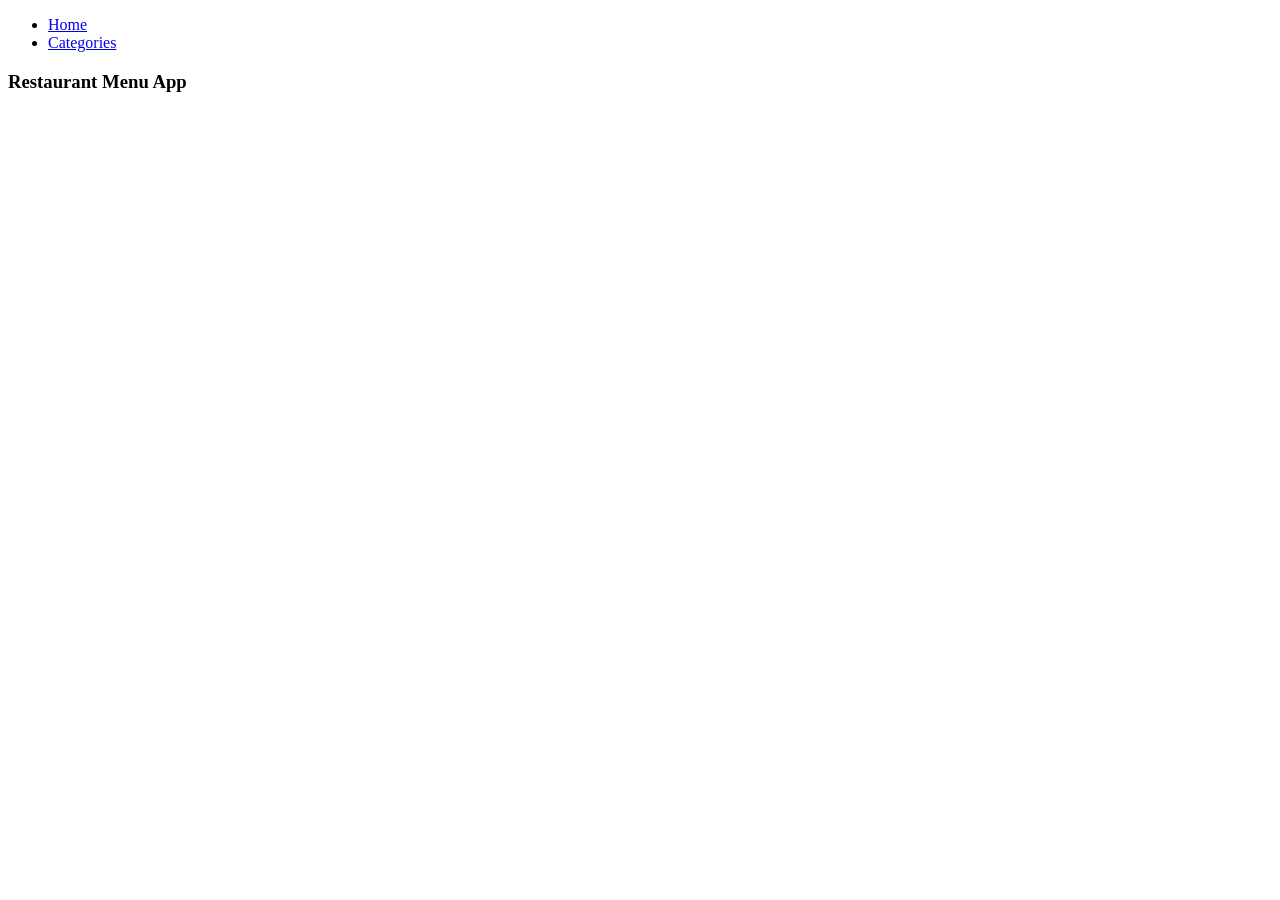
==== index10.html @ 8e1fe087 "Add files via upload" ====
<!DOCTYPE html>
<html lang="en" ng-app="MenuApp">

<head>
    <meta charset="utf-8">
    <meta http-equiv="X-UA-Compatible" content="IE=edge">
    <meta name="viewport" content="width=device-width, initial-scale=1">
    <title>Restaurant Menu App</title>
    <meta name="viewport" content="width=device-width, initial-scale=1">
    <link rel="stylesheet" href="bootstrap.min.css" integrity="sha384-BVYiiSIFeK1dGmJRAkycuHAHRg32OmUcww7on3RYdg4Va+PmSTsz/K68vbdEjh4u" crossorigin="anonymous">
    <link rel="stylesheet" href="jumbotron-narrow.css">
    <style>
    .jumbotron .btn { margin: 5px; }
    </style>
    <!-- HTML5 shim and Respond.js for IE8 support of HTML5 elements and media queries -->
    <!-- WARNING: Respond.js doesn't work if you view the page via file:// -->
    <!--[if lt IE 9]>
      <script src="https://oss.maxcdn.com/html5shiv/3.7.3/html5shiv.min.js"></script>
      <script src="https://oss.maxcdn.com/respond/1.4.2/respond.min.js"></script>
    <![endif]-->
</head>

<body>
    <div class="container">
        <div class="header clearfix">
            <nav>
                <ul class="nav nav-pills pull-right">
                    <li ui-sref-active="active" ui-sref="home" role="presentation"><a href="#">Home</a></li>
                    <li ui-sref-active="active" ui-sref="categories" role="presentation"><a href="#">Categories</a></li>
                </ul>
            </nav>
            <h3>Restaurant Menu App</h3>
        </div>
        <ui-view></ui-view>
    </div>
    <script src="angular.min.js"></script>
    <script src="angular-ui-router.js"></script>
    <script src="Menuapp.module.js"></script>
    <script src="Data.module.js"></script>
    <script src="Categories.Controller.js"></script>
    <script src="Items.Controller.js"></script>
    <script src="Menudata.services.js"></script>
    <script src="Categories.Components.js"></script>
    <script src="Items.Components.js"></script>
    <script src="Routes.js"></script>
    <script src="Home.templates.html"></script>
    <script src="Categories.Components.html"></script>
    <script src="Categories.templates.html"></script>
    <script src="Items.Components.html"></script>
    <script src="Items.templates.html"></script>
</body>
</html>
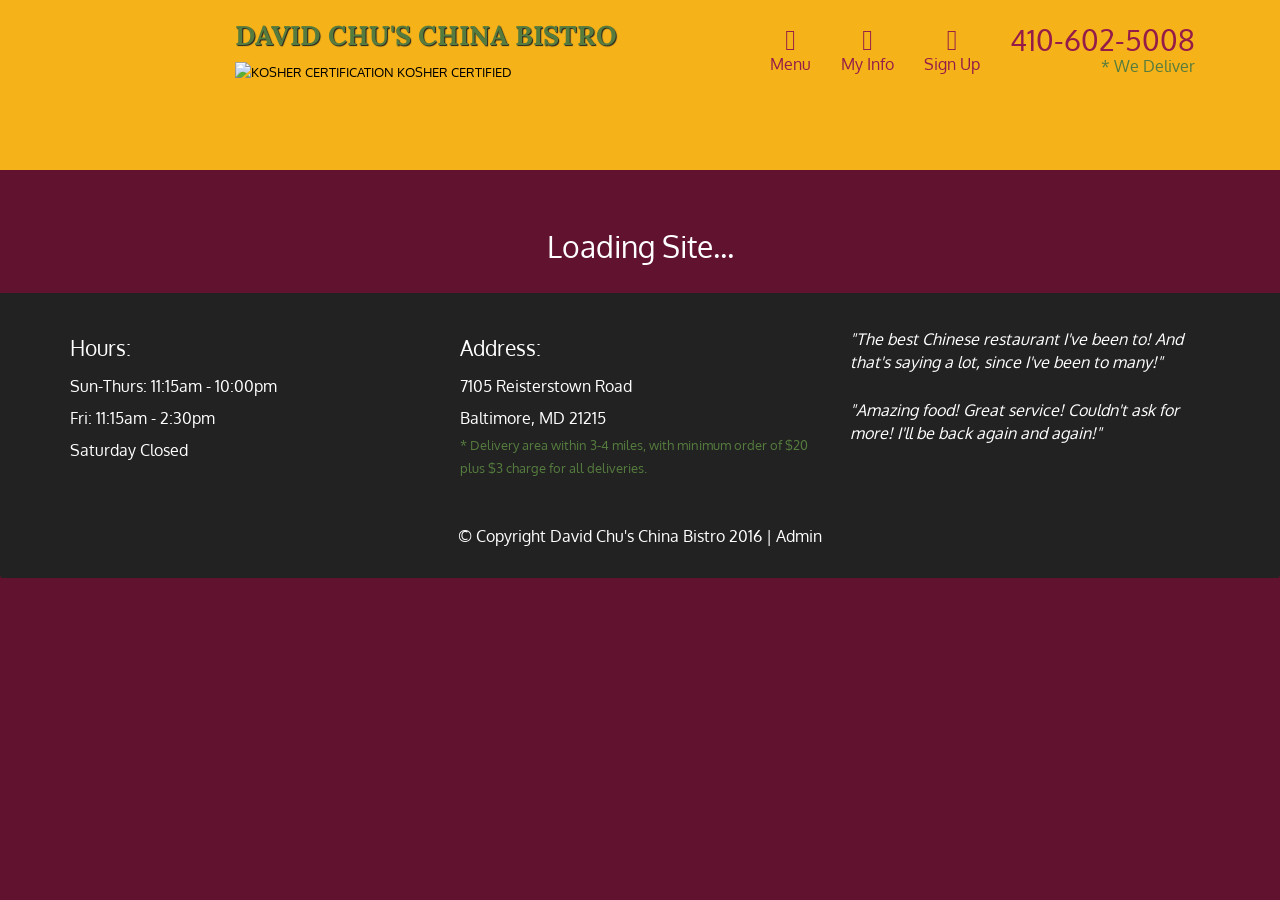
==== commit 18729171: "Add files via upload" ====
--- a/index10.html
+++ b/index10.html
@@ -1,52 +1,146 @@
 <!DOCTYPE html>
-<html lang="en" ng-app="MenuApp">
-
-<head>
+<html lang="en">
+  <head>
     <meta charset="utf-8">
     <meta http-equiv="X-UA-Compatible" content="IE=edge">
     <meta name="viewport" content="width=device-width, initial-scale=1">
-    <title>Restaurant Menu App</title>
-    <meta name="viewport" content="width=device-width, initial-scale=1">
-    <link rel="stylesheet" href="bootstrap.min.css" integrity="sha384-BVYiiSIFeK1dGmJRAkycuHAHRg32OmUcww7on3RYdg4Va+PmSTsz/K68vbdEjh4u" crossorigin="anonymous">
-    <link rel="stylesheet" href="jumbotron-narrow.css">
-    <style>
-    .jumbotron .btn { margin: 5px; }
-    </style>
-    <!-- HTML5 shim and Respond.js for IE8 support of HTML5 elements and media queries -->
-    <!-- WARNING: Respond.js doesn't work if you view the page via file:// -->
-    <!--[if lt IE 9]>
-      <script src="https://oss.maxcdn.com/html5shiv/3.7.3/html5shiv.min.js"></script>
-      <script src="https://oss.maxcdn.com/respond/1.4.2/respond.min.js"></script>
-    <![endif]-->
-</head>
+    <title>David Chu's China Bistro</title>
+    <link href='https://fonts.googleapis.com/css?family=Oxygen:400,300,700' rel='stylesheet' type='text/css'>
+    <link href='https://fonts.googleapis.com/css?family=Lora' rel='stylesheet' type='text/css'>
+    <link rel="stylesheet" href="bootstrap.min.css">
+    <link rel="stylesheet" href="restaurant.css">
+    <link rel="stylesheet" href="common.css">
+  </head>
+  <body ng-app="restaurant" ng-strict-di>
 
-<body>
-    <div class="container">
-        <div class="header clearfix">
-            <nav>
-                <ul class="nav nav-pills pull-right">
-                    <li ui-sref-active="active" ui-sref="home" role="presentation"><a href="#">Home</a></li>
-                    <li ui-sref-active="active" ui-sref="categories" role="presentation"><a href="#">Categories</a></li>
-                </ul>
-            </nav>
-            <h3>Restaurant Menu App</h3>
+    <!-- Fixed position loading indicator -->
+    <loading class="loading-indicator"></loading>
+
+    <header>
+      <nav id="header-nav" class="navbar navbar-default">
+        <div class="container">
+          <div class="navbar-header">
+            <a href="index10.html" class="pull-left visible-md visible-lg">
+              <div id="logo-img" alt="Logo image"></div>
+            </a>
+
+            <div class="navbar-brand">
+              <a href="index10.html"><h1>David Chu's China Bistro</h1></a>
+              <p>
+              <img src="star-k-logo7.png" alt="Kosher certification">
+              <span>Kosher Certified</span>
+              </p>
+            </div>
+
+            <button id="navbarToggle" type="button" class="navbar-toggle collapsed" data-toggle="collapse" data-target="#collapsable-nav" aria-expanded="false">
+              <span class="sr-only">Toggle navigation</span>
+              <span class="icon-bar"></span>
+              <span class="icon-bar"></span>
+              <span class="icon-bar"></span>
+            </button>
+          </div>
+
+          <div id="collapsable-nav" class="collapse navbar-collapse">
+            <ul id="nav-list" class="nav navbar-nav navbar-right">
+              <li id="navHomeButton" class="visible-xs">
+                <a href="index10.html">
+                  <span class="glyphicon glyphicon-home"></span> Home</a>
+              </li>
+              <li id="navMenuButton" ui-sref-active="active">
+                <a ui-sref="public.menu">
+                  <span class="glyphicon glyphicon-cutlery"></span><br class="hidden-xs"> Menu</a>
+              </li>
+              <li>
+                <a ui-sref="public.myinfo">
+                  <span class="glyphicon glyphicon-info-sign"></span><br class="hidden-xs"> My Info</a>
+              </li>
+              <li>
+                <a ui-sref="public.signup">
+                  <span class="glyphicon glyphicon-certificate"></span><br class="hidden-xs"> Sign Up</a>
+              </li>
+              <li id="phone" class="hidden-xs">
+                <a href="tel:410-602-5008">
+                  <span>410-602-5008</span></a><div>* We Deliver</div>
+              </li>
+            </ul><!-- #nav-list -->
+          </div><!-- .collapse .navbar-collapse -->
+        </div><!-- .container -->
+      </nav><!-- #header-nav -->
+    </header>
+
+    <div id="call-btn" class="visible-xs">
+      <a class="btn" href="tel:410-602-5008">
+        <span class="glyphicon glyphicon-earphone"></span>
+        410-602-5008
+      </a>
+    </div>
+    <div id="xs-deliver" class="text-center visible-xs">* We Deliver</div>
+
+    <ui-view>
+      <div class="text-center initial-loading">
+        <h2>Loading Site...</h2>
+      </div>
+    </ui-view>
+
+    <footer class="panel-footer">
+      <div class="container">
+        <div class="row">
+          <section id="hours" class="col-sm-4">
+            <span>Hours:</span><br>
+            Sun-Thurs: 11:15am - 10:00pm<br>
+            Fri: 11:15am - 2:30pm<br>
+            Saturday Closed
+            <hr class="visible-xs">
+          </section>
+          <section id="address" class="col-sm-4">
+            <span>Address:</span><br>
+            7105 Reisterstown Road<br>
+            Baltimore, MD 21215
+            <p>* Delivery area within 3-4 miles, with minimum order of $20 plus $3 charge for all deliveries.</p>
+            <hr class="visible-xs">
+          </section>
+          <section id="testimonials" class="col-sm-4">
+            <p>"The best Chinese restaurant I've been to! And that's saying a lot, since I've been to many!"</p>
+            <p>"Amazing food! Great service! Couldn't ask for more! I'll be back again and again!"</p>
+          </section>
         </div>
-        <ui-view></ui-view>
-    </div>
-    <script src="angular.min.js"></script>
-    <script src="angular-ui-router.js"></script>
-    <script src="Menuapp.module.js"></script>
-    <script src="Data.module.js"></script>
-    <script src="Categories.Controller.js"></script>
-    <script src="Items.Controller.js"></script>
-    <script src="Menudata.services.js"></script>
-    <script src="Categories.Components.js"></script>
-    <script src="Items.Components.js"></script>
-    <script src="Routes.js"></script>
-    <script src="Home.templates.html"></script>
-    <script src="Categories.Components.html"></script>
-    <script src="Categories.templates.html"></script>
-    <script src="Items.Components.html"></script>
-    <script src="Items.templates.html"></script>
-</body>
+        <div class="text-center">
+          &copy; Copyright David Chu's China Bistro 2016 |
+          <a ui-sref="admin.auth">Admin</a></div>
+      </div>
+    </footer>
+
+    <!-- Libs -->
+    <script src="LIBRARY/jquery.min.js"></script>
+    <script src="LIBRARY/bootstrap.min.js"></script>
+    <script src="LIBRARY/angular.min.js"></script>
+    <script src="LIBRARY/angular-ui-router.min.js"></script>
+
+    <!-- Main Restaurant Module -->
+    <script src="Src/restaurantmodule.js"></script>
+
+    <!-- Common Module -->
+    <script src="Src/Common/common.module.js"></script>
+    <script src="Src/Loading/loading.component.js"></script>
+    <script src="Src/Loading/loading.interceptor.js"></script>
+    <script src="Src/Common/menu.service.js"></script>
+    <script src="Src/Common/user.service.js"></script>
+
+    <!-- Public Module -->
+    <script src="Src/Public/module.js"></script>
+    <script src="Src/Public/routes.js"></script>
+    <script src="Src/Public/menu.controller.js"></script>
+    <script src="Src/Public/category.component.js"></script>
+    <script src="Src/Public/items.controller.js"></script>
+    <script src="Src/Public/item.component.js"></script>
+    <script src="Src/Public/myinfo.controller.js"></script>
+    <script src="Src/Public/signup.controller.js"></script>
+    <script src="Src/Public/validator.directive.js"></script>
+
+    <!-- ADMIN SITE -->
+
+    <!--Application files -->
+
+  </body>
+
 </html>
--- a/restaurant.css
+++ b/restaurant.css
@@ -0,0 +1,199 @@
+body {
+  font-size: 16px;
+  color: #fff;
+  background-color: #61122f;
+  font-family: 'Oxygen', sans-serif;
+}
+
+.initial-loading {
+  margin-top: 60px;
+}
+
+/** HEADER **/
+#header-nav {
+  background-color: #f6b319;
+  border-radius: 0;
+  border: 0;
+}
+#logo-img {
+  background: url('restaurant-logo_large.png') no-repeat;
+  width: 150px;
+  height: 150px;
+  margin: 10px 15px 10px 0;
+}
+
+.navbar-brand {
+  padding-top: 25px;
+}
+.navbar-brand h1 { /* Restaurant name */
+  font-family: 'Lora', serif;
+  color: #557c3e;
+  font-size: 1.5em;
+  text-transform: uppercase;
+  font-weight: bold;
+  text-shadow: 1px 1px 1px #222;
+  margin-top: 0;
+  margin-bottom: 0;
+  line-height: .75;
+}
+.navbar-brand a:hover, .navbar-brand a:focus {
+  text-decoration: none;
+}
+.navbar-brand p { /* Kosher cert */
+  color: #000;
+  text-transform: uppercase;
+  font-size: .7em;
+  margin-top: 15px;
+}
+.navbar-brand p span { /* Star-K */
+  vertical-align: middle;
+}
+
+#nav-list {
+  margin-top: 10px;
+}
+#nav-list a {
+  color: #951C49;
+  text-align: center;
+}
+#nav-list a:hover {
+  background: #E7E7E7;
+}
+#nav-list a span {
+  font-size: 1.8em;
+}
+
+#phone {
+  margin-top: 5px;
+}
+#phone a { /* Phone number */
+  text-align: right;
+  padding-bottom: 0;
+}
+#phone div { /* We Deliver */
+  color: #557c3e;
+  text-align: right;
+  padding-right: 15px;
+}
+
+.navbar-header button.navbar-toggle, .navbar-header .icon-bar {
+  border: 1px solid #61122f;
+}
+.navbar-header button.navbar-toggle {
+  clear: both;
+  margin-top: -30px;
+}
+/* END HEADER */
+
+/* FOOTER */
+.panel-footer {
+  margin-top: 30px;
+  padding-top: 35px;
+  padding-bottom: 30px;
+  background-color: #222;
+  border-top: 0;
+}
+.panel-footer div.row {
+  margin-bottom: 35px;
+}
+#hours, #address {
+  line-height: 2;
+}
+#hours > span, #address > span {
+  font-size: 1.3em;
+}
+#address p {
+  color: #557c3e;
+  font-size: .8em;
+  line-height: 1.8;
+}
+#testimonials {
+  font-style: italic;
+}
+#testimonials p:nth-child(2) {
+  margin-top: 25px;
+}
+a[ui-sref="admin.auth"] {
+  color: #fff;
+}
+/* END FOOTER */
+
+/********** Medium devices only **********/
+@media (min-width: 992px) and (max-width: 1199px) {
+  /* Header */
+  #logo-img {
+    background: url('restaurant-logo_medium.png') no-repeat;
+    width: 100px;
+    height: 100px;
+    margin: 5px 5px 5px 0;
+  }
+  /* End Header */
+}
+
+
+/********** Extra small devices only **********/
+@media (max-width: 767px) {
+  /* Header */
+  .navbar-brand {
+    padding-top: 10px;
+    height: 80px;
+  }
+  .navbar-brand h1 { /* Restaurant name */
+    padding-top: 10px;
+    font-size: 5vw; /* 1vw = 1% of viewport width */
+  }
+  .navbar-brand p { /* Kosher cert */
+    font-size: .6em;
+    margin-top: 12px;
+  }
+  .navbar-brand p img { /* Star-K */
+    height: 20px;
+  }
+
+  #collapsable-nav a { /* Collapsed nav menu text */
+    font-size: 1.2em;
+  }
+  #collapsable-nav a span { /* Collapsed nav menu glyph */
+    font-size: 1em;
+    margin-right: 5px;
+  }
+
+  #call-btn > a {
+    font-size: 1.5em;
+    display: block;
+    margin: 0 20px;
+    padding: 10px;
+    border: 2px solid #fff;
+    background-color: #f6b319;
+    color: #951c49;
+  }
+  #xs-deliver {
+    margin-top: 5px;
+    font-size: .7em;
+    letter-spacing: .1em;
+    text-transform: uppercase;
+  }
+  /* End Header */
+
+  /* Footer */
+  .panel-footer section {
+    margin-bottom: 30px;
+    text-align: center;
+  }
+  .panel-footer section:nth-child(3) {
+    margin-bottom: 0; /* margin already exists on the whole row */
+  }
+  .panel-footer section hr {
+    width: 50%;
+  }
+  /* End Footer */
+}
+/********** Super extra small devices Only :-) (e.g., iPhone 4) **********/
+@media (max-width: 479px) {
+  /* Header */
+  .navbar-brand h1 { /* Restaurant name */
+    padding-top: 5px;
+    font-size: 6vw;
+  }
+  /* End Header */
+}
--- a/common.css
+++ b/common.css
@@ -0,0 +1,20 @@
+.loading-indicator {
+    display: block;
+    width: 70px;
+    position: fixed;
+    left: 0;
+    right: 0;
+    margin: 0 auto;
+    top: 40%;
+    z-index: 100;
+    background-color: #FFF;
+}
+
+.loading-indicator img {
+    width: 70px;
+    background-color: #FFF;
+}
+
+.ui-view-placeholder {
+    margin-top: 60px;
+}
